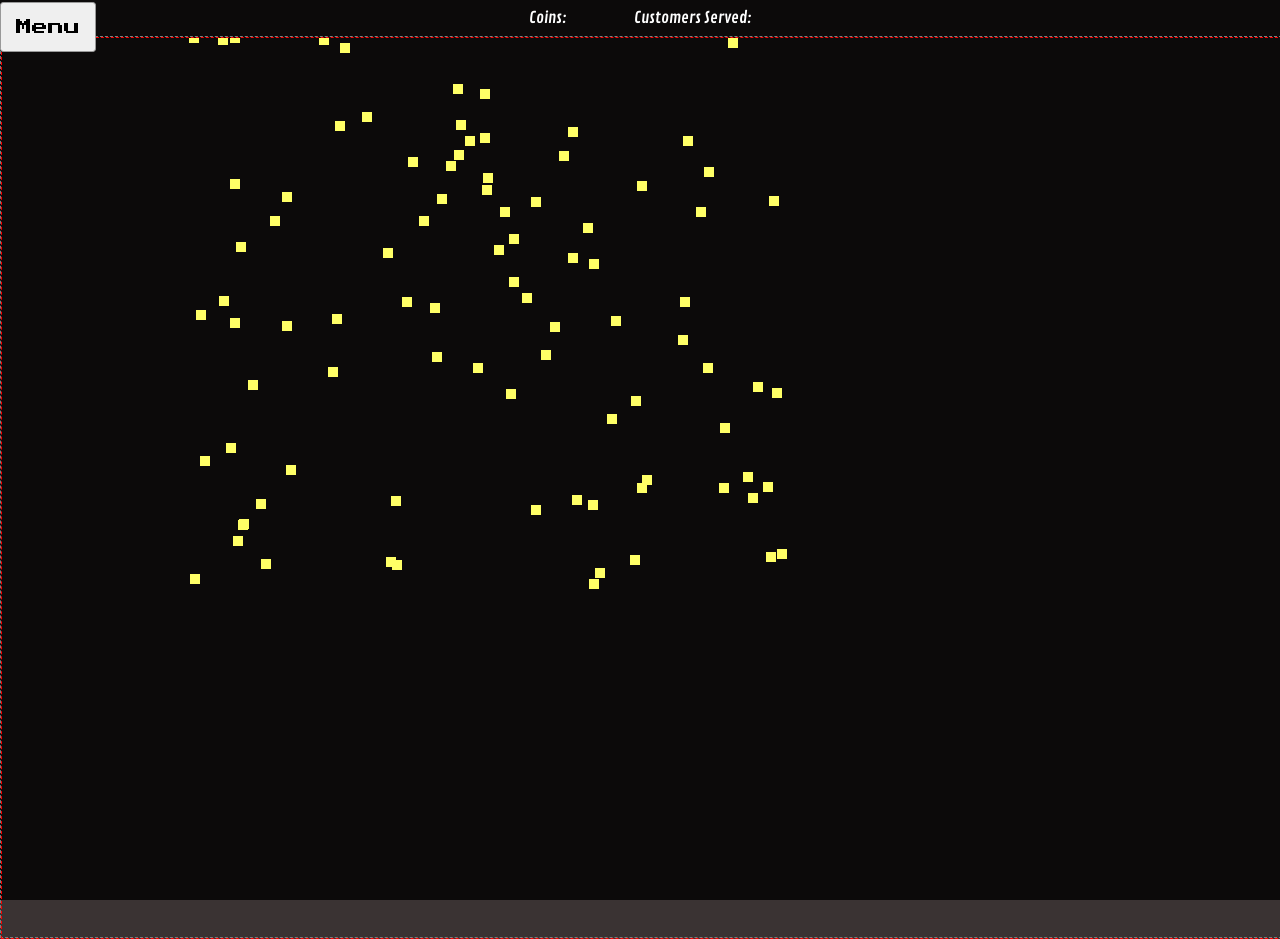
==== index.html @ 1a467d4a "Broke Something" ====
<!doctype html>
<html>
<head>
	<meta charset="utf-8">
	<title>Tavern King</title>
	<meta name="viewport" content="width=device-width, initial-scale=1.0">
	<link rel="stylesheet" href="styles/rocketboots.css" />
	<link rel="stylesheet" href="styles/game.css" />
	<link href='http://fonts.googleapis.com/css?family=Contrail+One|Press+Start+2P|UnifrakturCook:700' rel='stylesheet' type='text/css'>
	<link rel="icon" href="images/favicon.ico" type="image/x-icon" />
</head>
<body>

	<header class="stateHeader goto" data-state="mainmenu">
		<h1>Tavern King</h1>
	</header>
	<div class="state boot">
		Booting Up
	</div>	
	<div class="state preload">
		<h2>Loading</h2>
	</div>
	<section class="state mainmenu">
		<h2>Main Menu</h2>
		<nav>
		<ul>
			<li><button type="button" class="goto non-disk play" data-state="game">
				Play</button></li>
			<li><button type="button" class="goto disk has-game continue" data-state="game">
				Continue</button></li>
			<li><button type="button" class="goto disk has-game save" data-state="save">
				Save</button></li>
			<li><button type="button" class="goto disk new" data-state="new">
				New</button></li>
			<li><button type="button" class="goto disk load" data-state="load">
				Load</button></li>
			<li><button type="button" class="goto settings" data-state="settings">
				Settings</button></li>
			<li><button type="button" class="goto help" data-state="help">
				Help</button></li>
			<li><button type="button" class="goto credits" data-state="credits">
				Credits</button></li>
			<li><button type="button" class="goto share" data-state="share">
				Share</button></li>
		</ul>
		</nav>
		
	</section>
	<section class="state help">
		<h2>Help</h2>
		<nav>
			<button type="button" class="goto" data-state="mainmenu">Back</button>
		</nav>
		<p>
			[HELP TEXT GOES HERE]
		</p>
		<p>
			For help, please see the 
			<a href="">Ludum Dare entry page</a>
			or 
			<a href="">Tumblr #LDJAM</a>.
		</p>
	</section>
	<section class="state settings">
		<h2>Settings</h2>
		<nav>
			<button type="button" class="goto" data-state="mainmenu">Back</button>
			<button type="button" class="toggleSound">Toggle Sound</button>
		</nav>
	</section>
	<section class="state credits">
		<h2>Credits</h2>
		<nav>
			<button type="button" class="goto" data-state="mainmenu">Back</button>
		</nav>
		<p>
			[CREDITS]
		</p>
		<nav>
			<button type="button" class="">Follow on Twitter</button>
			<button type="button" class="">Follow on Tumblr</button>
		</nav>

	</section>
	<section class="state share">
		<h2>Share</h2>
		<nav>
			<button type="button" class="goto" data-state="mainmenu">Back</button>
			<button type="button" class="">Tweet on Twitter</button>
			<button type="button" class="">Email to a friend</button>
		</nav>
		<p>
			Thank you for sharing this game!
		</p>
	</section>
	
	<div class="state game">
		<h2>Game</h2>
		<nav>
			<button type="button" class="goto" data-state="mainmenu">Menu</button>
		</nav>
		<div id="game-topbar">
			<span class="coins">Coins: <span class="coinsNum"></span></span>
			<span class="served">Customers Served: <span class="servedNum"></span></span>
		</div>
		<div id="game-stage" class="stage"></div>
	</div>	
	<footer class="stateFooter">
		Developed in 48 hours for the
		<a href="http://ludumdare.com/compo/category/ld-31-2/" target="_blank">
			Ludum Dare 31 game jam, theme "Entire game on one screen"
		</a>
		<br>
		by Luke Nickerson
		<a href="https://twitter.com/deathraygames" target="_blank">@deathraygames</a>
		<br>
		using the
		<a href="https://github.com/Lukenickerson/rocketboots" 
			target="_blank"
			title="RocketBoots - Starter Kit for Web Games - visit the GitHub repo">
			RocketBoots web game starter kit - alpha-v0.0
		</a>
		<br>
		&copy; 2014
	</footer>


<script src="scripts/rocketboots/core.js"></script>
<script src="scripts/game.js"></script>


</body>
</html>
---- styles/rocketboots.css ----
body {
	font-family: 'Contrail One', Arial, sans-serif;
	font-size: 16px;
	background: #3a3333;
	text-align: center;
}
a {
	text-decoration: none;
}
a:hover {
	text-decoration: underline;
}



body > * {
	box-sizing: border-box;
	max-width: 800px;
	width: 90%;
	padding: 1em 2em;
	margin: 0 auto;
	background: #eee;
}
	body > .state {
		display: none;
		position: relative; z-index: 1;
	}
	body > .game {
		/* display: block; */
		position: absolute; top: 0; left: 0;
		z-index: 0;
		box-sizing: border-box;
		width: 100%; max-width: 100%;
		height: 100%;
		background: rgba(0,0,0,0.8);
	}
	.game h2 {
		display: none;
	}
	.game nav button {
		position: absolute; z-index: 100;
		min-width: 6em;
		width: 6em;
	}

header, footer {
	/* background: #cfcccc; */
	position: relative; z-index: 1;
	text-align: left;
}
	header h1 {
		font-size: 6em;
		margin: 0;
		color: #333;
	}
	header {
		border-radius: 1em 1em 0 0;
		background-position: 90% center;
		background-repeat: no-repeat;
		background-image: url('../images/boots1_flat_300.png');
		background-size: auto 100%;
	}
	footer {
		padding: 2em 2em;
		font-size: 100%;
		color: #333;
		border-radius: 0 0 1em 1em;
	}
	footer a {
		color: #335588;
	}


.mainmenu ul {
	display: block;
	list-style: none;
	margin: 1em 0; padding: 0;
}
.mainmenu ul > li {
	display: block;
}
nav button {
	display: block;
	min-width: 60%;
	padding: 1em 0.5em;
	margin: 0.1em auto;
	font-family: 'Press Start 2P';
	font-size: 100%;
	border: solid 1px #999;
	border-radius: 0.2em;
}
nav .disk {
	display: none;
}
nav button.play {
	background: #ffff88;
	padding: 2em 0.5em;
}
.goto {
	cursor: pointer;
}


.stage {
	position: relative;
	width: 100%;
	height: 100%;
	border: dashed gray 1px;
}
.stage .layer {
	position: absolute; top: 0; left: 0;
	width: 100%;
	height: 100%;
	border: dashed red 1px;
}
---- styles/game.css ----
/* DeathRayGames Branding */
footer {
	padding-right: 5em;
	background-repeat: no-repeat, no-repeat;
	background-position: 95% center, 85% center;
	background-size: 64px 64px, 64px 64px;
	background-image: url('../images/deathray_icon_64x64.png'), url('../images/boots1_flat_300.png');
}
/* Tavern King branding */
header {
	background-image: none;
	font-family: 'UnifrakturCook';
	text-align: center;
}
body > .game {
	padding: 0;
}
#game-topbar {
	color: white;
	padding: 0.5em 0;
}
#game-topbar > span {
	display: inline-block;
	margin: 0 2em;
}
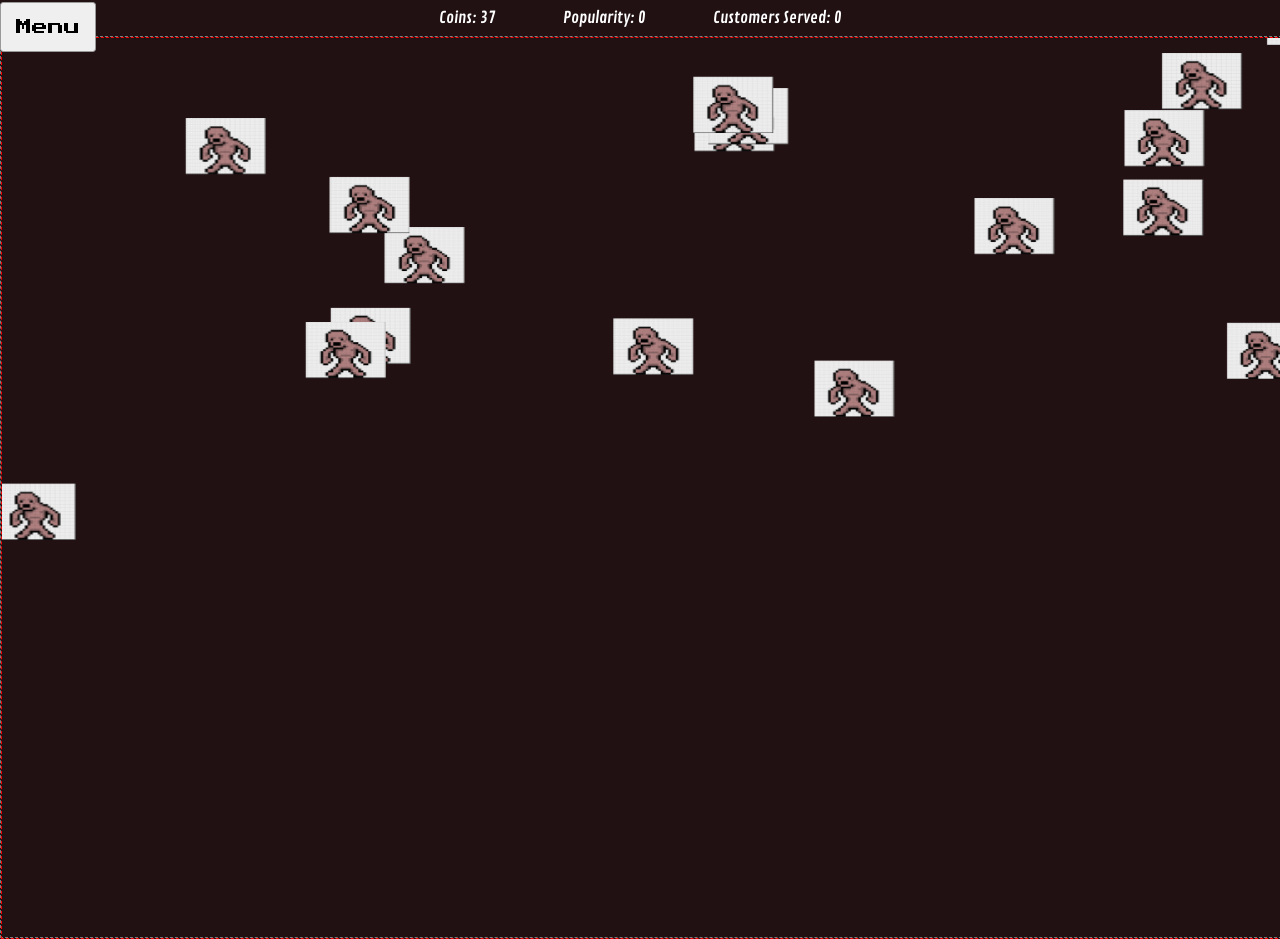
==== commit 3c3aad5a: "Basic movement" ====
--- a/index.html
+++ b/index.html
@@ -101,10 +101,35 @@
 		</nav>
 		<div id="game-topbar">
 			<span class="coins">Coins: <span class="coinsNum"></span></span>
+			<span class="popularity">Popularity: <span class="popularityNum"></span></span>
 			<span class="served">Customers Served: <span class="servedNum"></span></span>
 		</div>
 		<div id="game-stage" class="stage"></div>
 	</div>	
+	<div class="state ownerMenu">
+		<h2>Owner Menu</h2>
+		<button type="button">Cook</button>
+		<button type="button">Brew</button>
+		<button type="button">Serve</button>
+		<button type="button">Clear</button>
+		<button type="button">Clean</button>
+	</div>
+	<div class="state craftMenu">
+		<h2>Craft Menu</h2>
+		<div class="progress"></div>
+		<button type="button">Cook</button>
+		<button type="button">Brew</button>
+		<button type="button">Serve</button>
+		<button type="button">Cancel</button>
+	</div>
+	<div class="state placeMenu">
+		<h2>Place Menu</h2>
+		<div class="progress"></div>
+		<button type="button">Cook</button>
+		<button type="button">Brew</button>
+		<button type="button">Serve</button>
+		<button type="button">Cancel</button>
+	</div>
 	<footer class="stateFooter">
 		Developed in 48 hours for the
 		<a href="http://ludumdare.com/compo/category/ld-31-2/" target="_blank">
--- a/styles/game.css
+++ b/styles/game.css
@@ -12,8 +12,13 @@
 	font-family: 'UnifrakturCook';
 	text-align: center;
 }
+/* Styles */
+body {
+	background: #221113;
+}
 body > .game {
 	padding: 0;
+	background-color: inherit;
 }
 #game-topbar {
 	color: white;
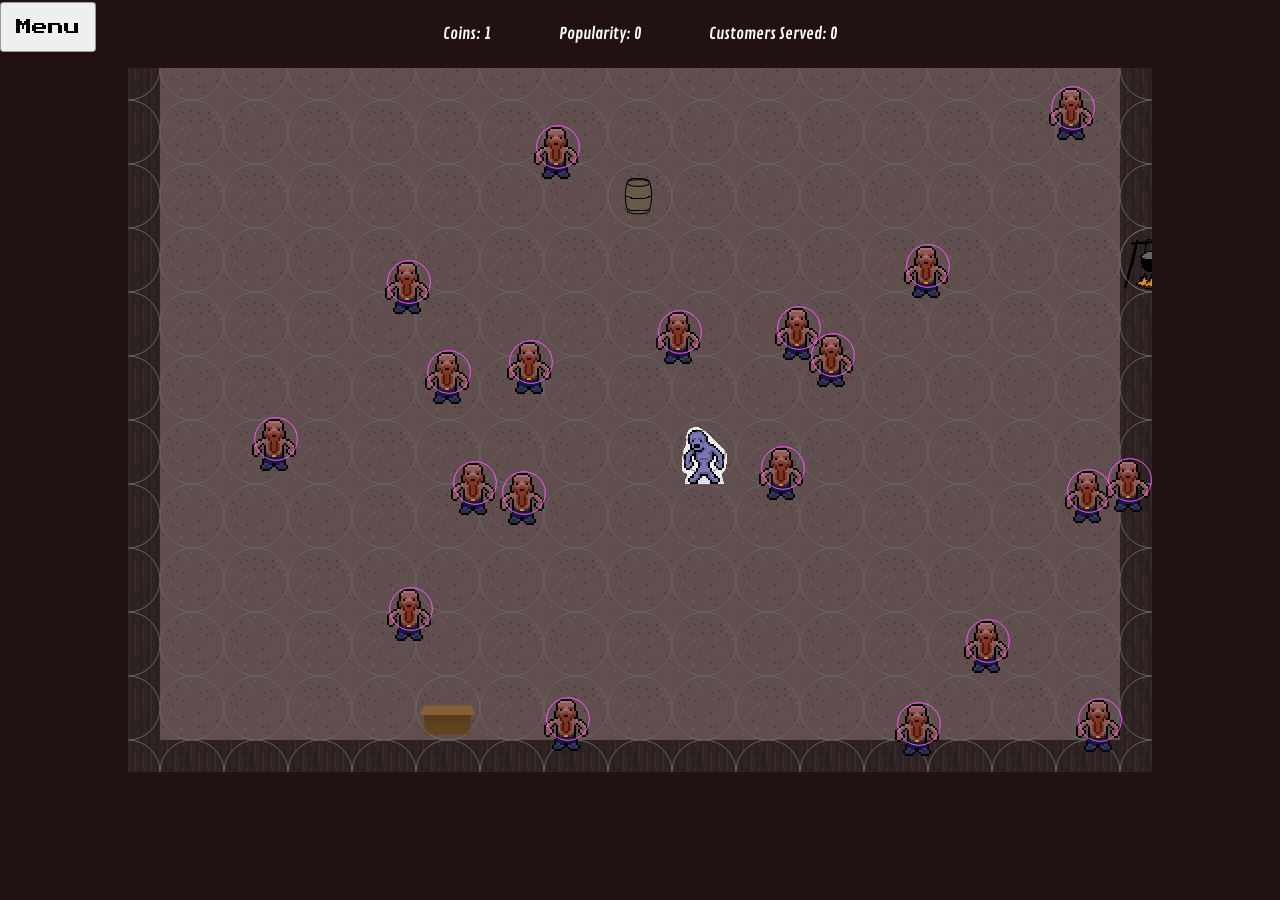
==== commit e11037d3: "Dev - end of day 1" ====
--- a/index.html
+++ b/index.html
@@ -99,36 +99,56 @@
 		<nav>
 			<button type="button" class="goto" data-state="mainmenu">Menu</button>
 		</nav>
-		<div id="game-topbar">
+		<div id="game-topbar" class="topbar">
 			<span class="coins">Coins: <span class="coinsNum"></span></span>
 			<span class="popularity">Popularity: <span class="popularityNum"></span></span>
 			<span class="served">Customers Served: <span class="servedNum"></span></span>
 		</div>
 		<div id="game-stage" class="stage"></div>
+	</div>
+	<div class="state remodel topbar">
+		<h2>Remodel</h2>
+		<button type="button" class="goto" data-state="game">Done</button>
+	</div>
+	<div class="state customerMenu selectedMenu">
+		<h2>Customer Menu</h2>
+		<ul>
+			<li>Annoyed</li>
+			<li>Hungry</li>
+			<li>Disgusted</li>
+			<li>Bored</li>
+			<li>Rating</li>
+		</ul>
+		<button type="button">Hire</button>
+		<button type="button">Ask to Leave</button>
+		<button type="button" class="goto" data-state="game">Cancel</button>
 	</div>	
-	<div class="state ownerMenu">
+	<div class="state ownerMenu selectedMenu">
 		<h2>Owner Menu</h2>
 		<button type="button">Cook</button>
 		<button type="button">Brew</button>
 		<button type="button">Serve</button>
 		<button type="button">Clear</button>
 		<button type="button">Clean</button>
+		<button type="button" class="goto" data-state="furniture">Buy/Sell Furniture</button>
+		<button type="button" class="goto" data-state="remodel">Remodel Walls/Floors</button>
+		<button type="button" class="goto" data-state="game">Cancel</button>
 	</div>
-	<div class="state craftMenu">
+	<div class="state craftMenu selectedMenu">
 		<h2>Craft Menu</h2>
 		<div class="progress"></div>
 		<button type="button">Cook</button>
 		<button type="button">Brew</button>
 		<button type="button">Serve</button>
-		<button type="button">Cancel</button>
+		<button type="button" class="goto" data-state="game">Cancel</button>
 	</div>
-	<div class="state placeMenu">
+	<div class="state placeMenu selectedMenu">
 		<h2>Place Menu</h2>
 		<div class="progress"></div>
 		<button type="button">Cook</button>
 		<button type="button">Brew</button>
 		<button type="button">Serve</button>
-		<button type="button">Cancel</button>
+		<button type="button" class="goto" data-state="game">Cancel</button>
 	</div>
 	<footer class="stateFooter">
 		Developed in 48 hours for the
--- a/styles/rocketboots.css
+++ b/styles/rocketboots.css
@@ -79,7 +79,7 @@
 .mainmenu ul > li {
 	display: block;
 }
-nav button {
+button {
 	display: block;
 	min-width: 60%;
 	padding: 1em 0.5em;
@@ -88,11 +88,12 @@
 	font-size: 100%;
 	border: solid 1px #999;
 	border-radius: 0.2em;
+	cursor: pointer;
 }
 nav .disk {
 	display: none;
 }
-nav button.play {
+button.play {
 	background: #ffff88;
 	padding: 2em 0.5em;
 }
@@ -105,13 +106,14 @@
 	position: relative;
 	width: 100%;
 	height: 100%;
-	border: dashed gray 1px;
+	/* border: dashed gray 1px; */
+	margin: 0 auto;
 }
 .stage .layer {
 	position: absolute; top: 0; left: 0;
 	width: 100%;
 	height: 100%;
-	border: dashed red 1px;
+	/* border: dashed red 1px; */
 }
 
 
--- a/styles/game.css
+++ b/styles/game.css
@@ -16,15 +16,51 @@
 body {
 	background: #221113;
 }
+h2 {
+	font-family: 'UnifrakturCook';
+}
 body > .game {
 	padding: 0;
 	background-color: inherit;
 }
-#game-topbar {
+#game-topbar, .topbar {
 	color: white;
-	padding: 0.5em 0;
+	padding: 1.5em 0;
+	background: inherit;
 }
 #game-topbar > span {
 	display: inline-block;
 	margin: 0 2em;
 }
+.selectedMenu {
+	background: #332244;
+	color: white;
+	border: solid 0.25em white;
+	margin: 5% auto 0 auto;
+	border-radius: 1em;
+	box-shadow: 0 1em 2em black, 0 0 0.5em black;
+}
+	.selectedMenu button {
+		background: rgba(255,255,255,0.1);
+		color: white;
+		font-size: 100%;
+		font-family: 'Press Start 2P';
+	}
+	.customerMenu {
+		background: #223344;
+	}
+	.craftMenu {
+		background: #443322;
+	}
+
+.remodel {
+	position: absolute;
+	top: 0;
+	right: 0;
+}
+	.remodel h2 {
+		display: inline-block;
+	}
+	.remodel button {
+		display: inline-block;
+	}
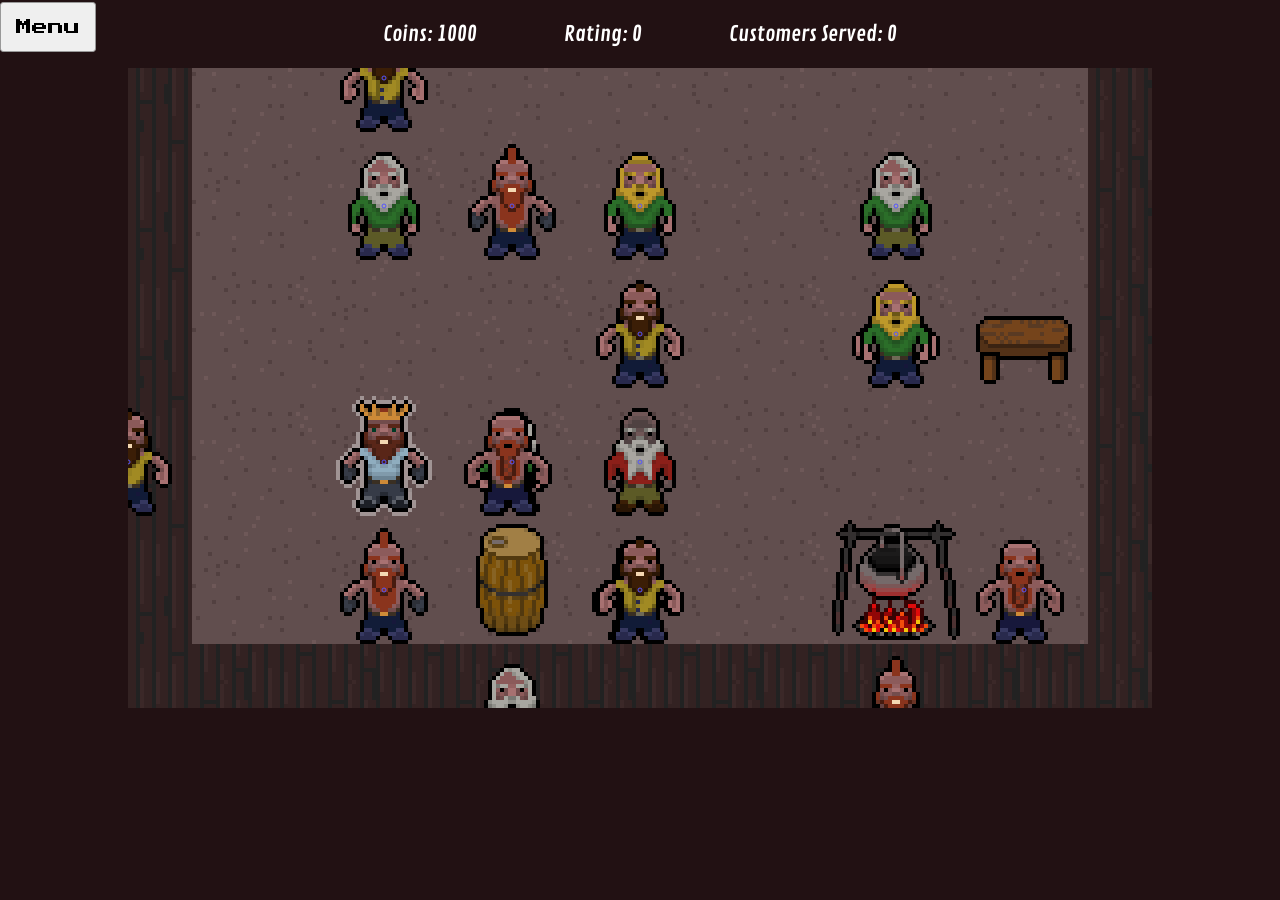
==== commit b621d057: "LD dev" ====
--- a/index.html
+++ b/index.html
@@ -101,7 +101,7 @@
 		</nav>
 		<div id="game-topbar" class="topbar">
 			<span class="coins">Coins: <span class="coinsNum"></span></span>
-			<span class="popularity">Popularity: <span class="popularityNum"></span></span>
+			<span class="rating">Rating: <span class="ratingNum"></span></span>
 			<span class="served">Customers Served: <span class="servedNum"></span></span>
 		</div>
 		<div id="game-stage" class="stage"></div>
@@ -110,38 +110,53 @@
 		<h2>Remodel</h2>
 		<button type="button" class="goto" data-state="game">Done</button>
 	</div>
+	<div class="state furniture selectedMenu">
+		<h2>Furniture</h2>
+		<button type="button" class="buy" data-furniture="0">Cooking Pot</button>
+		<button type="button" class="buy" data-furniture="1">Barrel</button>
+		<button type="button" class="buy" data-furniture="2">Table</button>
+		<button type="button" class="goto" data-state="game">Close</button>
+	</div>
 	<div class="state customerMenu selectedMenu">
-		<h2>Customer Menu</h2>
-		<ul>
-			<li>Annoyed</li>
-			<li>Hungry</li>
-			<li>Disgusted</li>
-			<li>Bored</li>
-			<li>Rating</li>
+		<h2>Customer</h2>
+		<div class="action"></div>
+		<ul class="traitList">
+			<li>Hungry ?</li>
+			<li>Thirsty ?</li>
+			<li>Annoyed ?</li>
+			<li>Disgusted ?</li>
+			<li>Bored ?</li>
+			<li>Rating ?</li>
 		</ul>
-		<button type="button">Hire</button>
-		<button type="button">Ask to Leave</button>
-		<button type="button" class="goto" data-state="game">Cancel</button>
+		<!--- <button type="button">Hire</button> --->
+		<!--- <button type="button">Ask to Leave</button> --->
+		<button type="button" class="goto" data-state="game">Close</button>
 	</div>	
 	<div class="state ownerMenu selectedMenu">
-		<h2>Owner Menu</h2>
+		<h2>Tavern Owner</h2>
 		<button type="button">Cook</button>
-		<button type="button">Brew</button>
-		<button type="button">Serve</button>
+		<!--- button type="button">Brew</button> --->
+		<!--- <button type="button">Serve</button> --->
+		<!---
 		<button type="button">Clear</button>
 		<button type="button">Clean</button>
+		--->
 		<button type="button" class="goto" data-state="furniture">Buy/Sell Furniture</button>
 		<button type="button" class="goto" data-state="remodel">Remodel Walls/Floors</button>
-		<button type="button" class="goto" data-state="game">Cancel</button>
+		<button type="button" class="goto" data-state="game">Close</button>
 	</div>
 	<div class="state craftMenu selectedMenu">
-		<h2>Craft Menu</h2>
-		<div class="progress"></div>
-		<button type="button">Cook</button>
-		<button type="button">Brew</button>
-		<button type="button">Serve</button>
-		<button type="button" class="goto" data-state="game">Cancel</button>
+		<h2>Crafting</h2>
+		<div class="craftProgress"></div>
+		<button type="button" class="openSubList">Cook</button>
+		<ul class="subList cookList">
+		</ul>
+		<!--- <button type="button">Brew</button> --->
+		<!--- <button type="button">Serve</button> --->
+		<button type="button" class="goto" data-state="game">Close</button>
 	</div>
+
+	<!---
 	<div class="state placeMenu selectedMenu">
 		<h2>Place Menu</h2>
 		<div class="progress"></div>
@@ -150,6 +165,7 @@
 		<button type="button">Serve</button>
 		<button type="button" class="goto" data-state="game">Cancel</button>
 	</div>
+	--->
 	<footer class="stateFooter">
 		Developed in 48 hours for the
 		<a href="http://ludumdare.com/compo/category/ld-31-2/" target="_blank">
--- a/styles/rocketboots.css
+++ b/styles/rocketboots.css
@@ -33,6 +33,9 @@
 		width: 100%; max-width: 100%;
 		height: 100%;
 		background: rgba(0,0,0,0.8);
+	}
+	.state h2 {
+		font-size: 200%;
 	}
 	.game h2 {
 		display: none;
@@ -89,6 +92,7 @@
 	border: solid 1px #999;
 	border-radius: 0.2em;
 	cursor: pointer;
+	outline: none;
 }
 nav .disk {
 	display: none;
--- a/styles/game.css
+++ b/styles/game.css
@@ -25,8 +25,9 @@
 }
 #game-topbar, .topbar {
 	color: white;
-	padding: 1.5em 0;
+	padding: 1em 0;
 	background: inherit;
+	font-size: 130%;
 }
 #game-topbar > span {
 	display: inline-block;
@@ -36,15 +37,30 @@
 	background: #332244;
 	color: white;
 	border: solid 0.25em white;
-	margin: 5% auto 0 auto;
+	margin: 8% auto 0 auto;
+	padding: 2em 1em;
 	border-radius: 1em;
 	box-shadow: 0 1em 2em black, 0 0 0.5em black;
 }
+	.selectedMenu h2 {
+		margin-top: 0;
+	}
 	.selectedMenu button {
 		background: rgba(255,255,255,0.1);
 		color: white;
 		font-size: 100%;
 		font-family: 'Press Start 2P';
+	}
+	.selectedMenu button:hover {
+		background: rgba(255,255,255,0.18);
+	}
+	.selectedMenu.right {
+		margin: 8% 0 0 auto;
+		width: 50%;
+	}
+	.selectedMenu.left {
+		margin: 8% auto 0 0;
+		width: 50%;
 	}
 	.customerMenu {
 		background: #223344;
@@ -53,6 +69,16 @@
 		background: #443322;
 	}
 
+.action {
+	display: block;
+	float: right;
+	padding: 1em 1em;
+	font-size: 150%;
+	border-radius: 5em;
+	background: rgba(255,255,255,0.5);
+	color: #333;
+}
+	
 .remodel {
 	position: absolute;
 	top: 0;
@@ -64,3 +90,28 @@
 	.remodel button {
 		display: inline-block;
 	}
+
+	.traitList,
+	.subList {
+		text-align: left;
+		padding: 0;
+		margin: 0.5em 0;
+		list-style: none;
+		font-size: 130%;
+	}
+	.traitList > li {
+		display: block;
+		margin: 0.5em 0;
+	}
+	.subList > li {
+		display: block;
+		margin: 0;
+	}
+	.subList button {
+		margin-left: 0;
+		padding: 0.5em;
+		text-align: left;
+		font-family: inherit;
+		
+	}
+
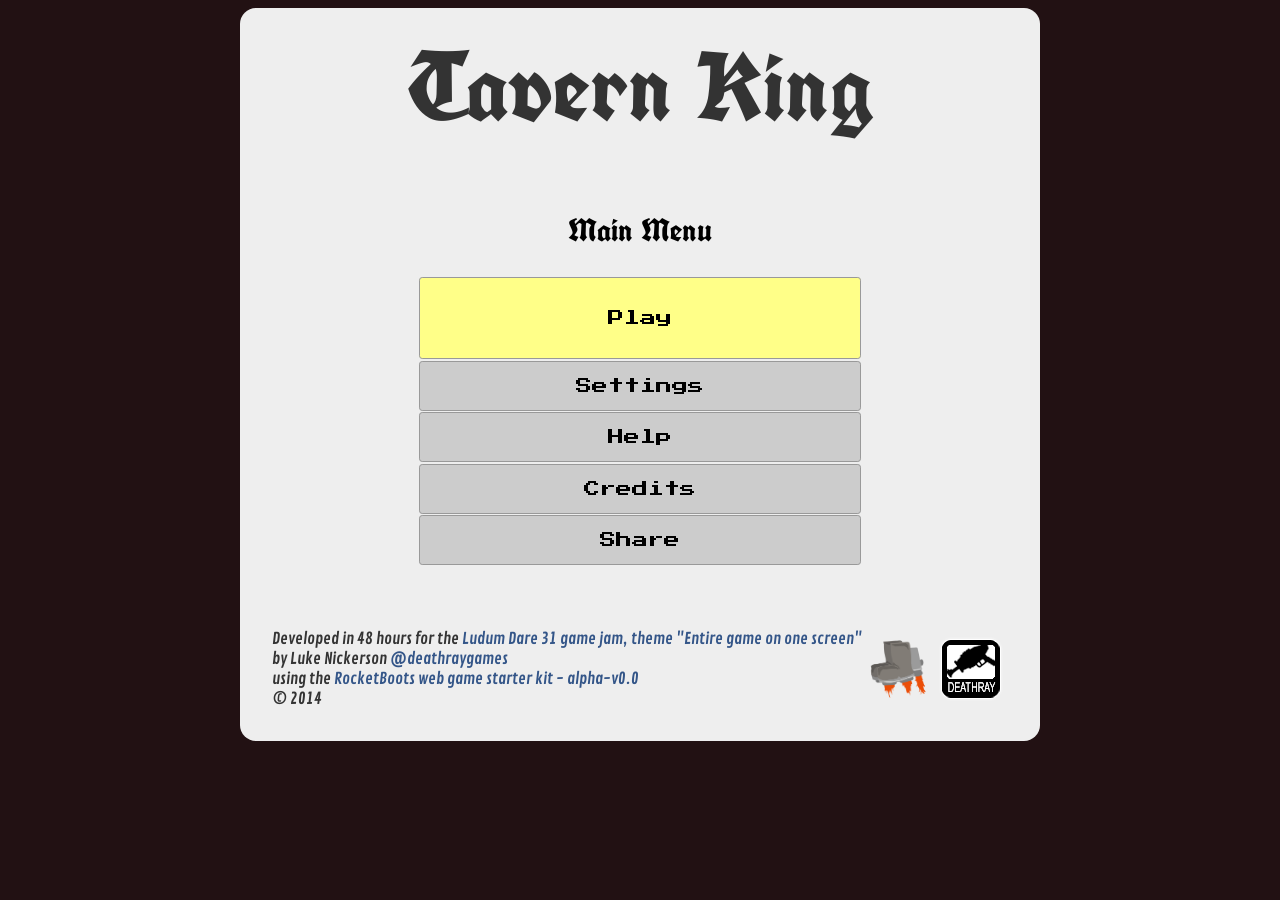
==== commit 7af94c6a: "LD 31 Done" ====
--- a/index.html
+++ b/index.html
@@ -24,7 +24,7 @@
 		<h2>Main Menu</h2>
 		<nav>
 		<ul>
-			<li><button type="button" class="goto non-disk play" data-state="game">
+			<li><button type="button" class="goto non-disk play" data-state="intro">
 				Play</button></li>
 			<li><button type="button" class="goto disk has-game continue" data-state="game">
 				Continue</button></li>
@@ -66,6 +66,7 @@
 		<nav>
 			<button type="button" class="goto" data-state="mainmenu">Back</button>
 			<button type="button" class="toggleSound">Toggle Sound</button>
+			<button type="button" class="playMusic">Play Music</button>
 		</nav>
 	</section>
 	<section class="state credits">
@@ -74,11 +75,19 @@
 			<button type="button" class="goto" data-state="mainmenu">Back</button>
 		</nav>
 		<p>
-			[CREDITS]
-		</p>
-		<nav>
-			<button type="button" class="">Follow on Twitter</button>
-			<button type="button" class="">Follow on Tumblr</button>
+			Thanks to Christina for her unwavering support and fueling 
+			of this hobby.
+		</p>
+		<p>
+			Thanks to Jeff Beach for the theme/concept idea - "Fantasy Tavern Management".
+		</p>
+		<nav>
+			<a href="https://twitter.com/deathraygames"
+				class="button"
+				target="_blank">Twitter</a>
+			<a href="http://deathraygames.tumblr.com/"
+				class="button"
+				target="_blank">Tumblr</a>
 		</nav>
 
 	</section>
@@ -86,8 +95,14 @@
 		<h2>Share</h2>
 		<nav>
 			<button type="button" class="goto" data-state="mainmenu">Back</button>
-			<button type="button" class="">Tweet on Twitter</button>
-			<button type="button" class="">Email to a friend</button>
+			<a href="http://twitter.com/home?status=Playing Tavern King! @deathraygames"
+				class="button"
+				target="_blank">Tweet on Twitter</a>
+			<!---
+			<a href="mailto:&body=Playing Tavern King! @deathraygames"
+				class="button"
+				target="_blank">Email to a Friend</a>
+			--->
 		</nav>
 		<p>
 			Thank you for sharing this game!
@@ -105,6 +120,21 @@
 			<span class="served">Customers Served: <span class="servedNum"></span></span>
 		</div>
 		<div id="game-stage" class="stage"></div>
+	</div>
+	<div class="state intro selectedMenu">
+		<h2>Intro</h2>
+		<p>
+			You've recently inherited a big barn and an old crown 
+			from your great-uncle Grumpbeard. Now you can finally
+			begin your dream of starting a tavern!
+		</p>
+		<p>
+			Lots of people have showed for for the grand
+			opening. Maybe with enough with enough food,
+			people will rate your tavern highly and you
+			can become the TAVERN KING!
+		</p>
+		<button type="button" class="goto" data-state="game">Ok</button>
 	</div>
 	<div class="state remodel topbar">
 		<h2>Remodel</h2>
--- a/styles/rocketboots.css
+++ b/styles/rocketboots.css
@@ -82,8 +82,9 @@
 .mainmenu ul > li {
 	display: block;
 }
-button {
+button, .button {
 	display: block;
+	width: 60%;
 	min-width: 60%;
 	padding: 1em 0.5em;
 	margin: 0.1em auto;
@@ -93,6 +94,9 @@
 	border-radius: 0.2em;
 	cursor: pointer;
 	outline: none;
+	text-decoration: none;
+	background-color: #ccc;
+	color: #000;
 }
 nav .disk {
 	display: none;
--- a/styles/game.css
+++ b/styles/game.css
@@ -115,3 +115,6 @@
 		
 	}
 
+.intro p {
+	font-size: 140%;
+}
